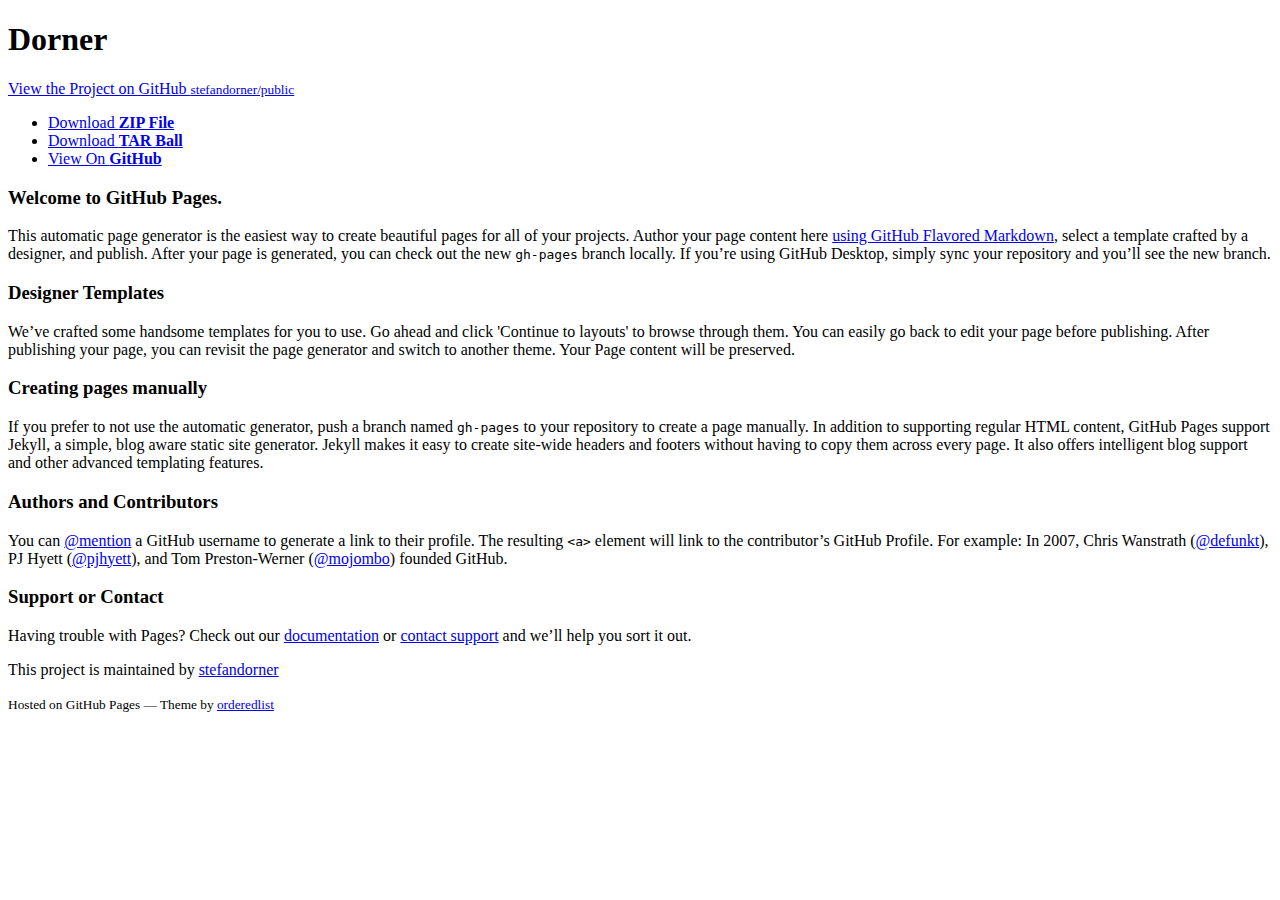
==== index.html @ 0960b526 "Create gh-pages branch via GitHub" ====
<!doctype html>
<html>
  <head>
    <meta charset="utf-8">
    <meta http-equiv="X-UA-Compatible" content="chrome=1">
    <title>Dorner by stefandorner</title>

    <link rel="stylesheet" href="stylesheets/styles.css">
    <link rel="stylesheet" href="stylesheets/github-light.css">
    <meta name="viewport" content="width=device-width">
    <!--[if lt IE 9]>
    <script src="//html5shiv.googlecode.com/svn/trunk/html5.js"></script>
    <![endif]-->
  </head>
  <body>
    <div class="wrapper">
      <header>
        <h1>Dorner</h1>
        <p></p>

        <p class="view"><a href="https://github.com/stefandorner/public">View the Project on GitHub <small>stefandorner/public</small></a></p>


        <ul>
          <li><a href="https://github.com/stefandorner/public/zipball/master">Download <strong>ZIP File</strong></a></li>
          <li><a href="https://github.com/stefandorner/public/tarball/master">Download <strong>TAR Ball</strong></a></li>
          <li><a href="https://github.com/stefandorner/public">View On <strong>GitHub</strong></a></li>
        </ul>
      </header>
      <section>
        <h3>
<a id="welcome-to-github-pages" class="anchor" href="#welcome-to-github-pages" aria-hidden="true"><span aria-hidden="true" class="octicon octicon-link"></span></a>Welcome to GitHub Pages.</h3>

<p>This automatic page generator is the easiest way to create beautiful pages for all of your projects. Author your page content here <a href="https://guides.github.com/features/mastering-markdown/">using GitHub Flavored Markdown</a>, select a template crafted by a designer, and publish. After your page is generated, you can check out the new <code>gh-pages</code> branch locally. If you’re using GitHub Desktop, simply sync your repository and you’ll see the new branch.</p>

<h3>
<a id="designer-templates" class="anchor" href="#designer-templates" aria-hidden="true"><span aria-hidden="true" class="octicon octicon-link"></span></a>Designer Templates</h3>

<p>We’ve crafted some handsome templates for you to use. Go ahead and click 'Continue to layouts' to browse through them. You can easily go back to edit your page before publishing. After publishing your page, you can revisit the page generator and switch to another theme. Your Page content will be preserved.</p>

<h3>
<a id="creating-pages-manually" class="anchor" href="#creating-pages-manually" aria-hidden="true"><span aria-hidden="true" class="octicon octicon-link"></span></a>Creating pages manually</h3>

<p>If you prefer to not use the automatic generator, push a branch named <code>gh-pages</code> to your repository to create a page manually. In addition to supporting regular HTML content, GitHub Pages support Jekyll, a simple, blog aware static site generator. Jekyll makes it easy to create site-wide headers and footers without having to copy them across every page. It also offers intelligent blog support and other advanced templating features.</p>

<h3>
<a id="authors-and-contributors" class="anchor" href="#authors-and-contributors" aria-hidden="true"><span aria-hidden="true" class="octicon octicon-link"></span></a>Authors and Contributors</h3>

<p>You can <a href="https://help.github.com/articles/basic-writing-and-formatting-syntax/#mentioning-users-and-teams" class="user-mention">@mention</a> a GitHub username to generate a link to their profile. The resulting <code>&lt;a&gt;</code> element will link to the contributor’s GitHub Profile. For example: In 2007, Chris Wanstrath (<a href="https://github.com/defunkt" class="user-mention">@defunkt</a>), PJ Hyett (<a href="https://github.com/pjhyett" class="user-mention">@pjhyett</a>), and Tom Preston-Werner (<a href="https://github.com/mojombo" class="user-mention">@mojombo</a>) founded GitHub.</p>

<h3>
<a id="support-or-contact" class="anchor" href="#support-or-contact" aria-hidden="true"><span aria-hidden="true" class="octicon octicon-link"></span></a>Support or Contact</h3>

<p>Having trouble with Pages? Check out our <a href="https://help.github.com/pages">documentation</a> or <a href="https://github.com/contact">contact support</a> and we’ll help you sort it out.</p>
      </section>
      <footer>
        <p>This project is maintained by <a href="https://github.com/stefandorner">stefandorner</a></p>
        <p><small>Hosted on GitHub Pages &mdash; Theme by <a href="https://github.com/orderedlist">orderedlist</a></small></p>
      </footer>
    </div>
    <script src="javascripts/scale.fix.js"></script>
    
  </body>
</html>
---- stylesheets/github-light.css ----
/*
The MIT License (MIT)

Copyright (c) 2016 GitHub, Inc.

Permission is hereby granted, free of charge, to any person obtaining a copy
of this software and associated documentation files (the "Software"), to deal
in the Software without restriction, including without limitation the rights
to use, copy, modify, merge, publish, distribute, sublicense, and/or sell
copies of the Software, and to permit persons to whom the Software is
furnished to do so, subject to the following conditions:

The above copyright notice and this permission notice shall be included in all
copies or substantial portions of the Software.

THE SOFTWARE IS PROVIDED "AS IS", WITHOUT WARRANTY OF ANY KIND, EXPRESS OR
IMPLIED, INCLUDING BUT NOT LIMITED TO THE WARRANTIES OF MERCHANTABILITY,
FITNESS FOR A PARTICULAR PURPOSE AND NONINFRINGEMENT. IN NO EVENT SHALL THE
AUTHORS OR COPYRIGHT HOLDERS BE LIABLE FOR ANY CLAIM, DAMAGES OR OTHER
LIABILITY, WHETHER IN AN ACTION OF CONTRACT, TORT OR OTHERWISE, ARISING FROM,
OUT OF OR IN CONNECTION WITH THE SOFTWARE OR THE USE OR OTHER DEALINGS IN THE
SOFTWARE.

*/

.pl-c /* comment */ {
  color: #969896;
}

.pl-c1 /* constant, variable.other.constant, support, meta.property-name, support.constant, support.variable, meta.module-reference, markup.raw, meta.diff.header */,
.pl-s .pl-v /* string variable */ {
  color: #0086b3;
}

.pl-e /* entity */,
.pl-en /* entity.name */ {
  color: #795da3;
}

.pl-smi /* variable.parameter.function, storage.modifier.package, storage.modifier.import, storage.type.java, variable.other */,
.pl-s .pl-s1 /* string source */ {
  color: #333;
}

.pl-ent /* entity.name.tag */ {
  color: #63a35c;
}

.pl-k /* keyword, storage, storage.type */ {
  color: #a71d5d;
}

.pl-s /* string */,
.pl-pds /* punctuation.definition.string, string.regexp.character-class */,
.pl-s .pl-pse .pl-s1 /* string punctuation.section.embedded source */,
.pl-sr /* string.regexp */,
.pl-sr .pl-cce /* string.regexp constant.character.escape */,
.pl-sr .pl-sre /* string.regexp source.ruby.embedded */,
.pl-sr .pl-sra /* string.regexp string.regexp.arbitrary-repitition */ {
  color: #183691;
}

.pl-v /* variable */ {
  color: #ed6a43;
}

.pl-id /* invalid.deprecated */ {
  color: #b52a1d;
}

.pl-ii /* invalid.illegal */ {
  color: #f8f8f8;
  background-color: #b52a1d;
}

.pl-sr .pl-cce /* string.regexp constant.character.escape */ {
  font-weight: bold;
  color: #63a35c;
}

.pl-ml /* markup.list */ {
  color: #693a17;
}

.pl-mh /* markup.heading */,
.pl-mh .pl-en /* markup.heading entity.name */,
.pl-ms /* meta.separator */ {
  font-weight: bold;
  color: #1d3e81;
}

.pl-mq /* markup.quote */ {
  color: #008080;
}

.pl-mi /* markup.italic */ {
  font-style: italic;
  color: #333;
}

.pl-mb /* markup.bold */ {
  font-weight: bold;
  color: #333;
}

.pl-md /* markup.deleted, meta.diff.header.from-file */ {
  color: #bd2c00;
  background-color: #ffecec;
}

.pl-mi1 /* markup.inserted, meta.diff.header.to-file */ {
  color: #55a532;
  background-color: #eaffea;
}

.pl-mdr /* meta.diff.range */ {
  font-weight: bold;
  color: #795da3;
}

.pl-mo /* meta.output */ {
  color: #1d3e81;
}
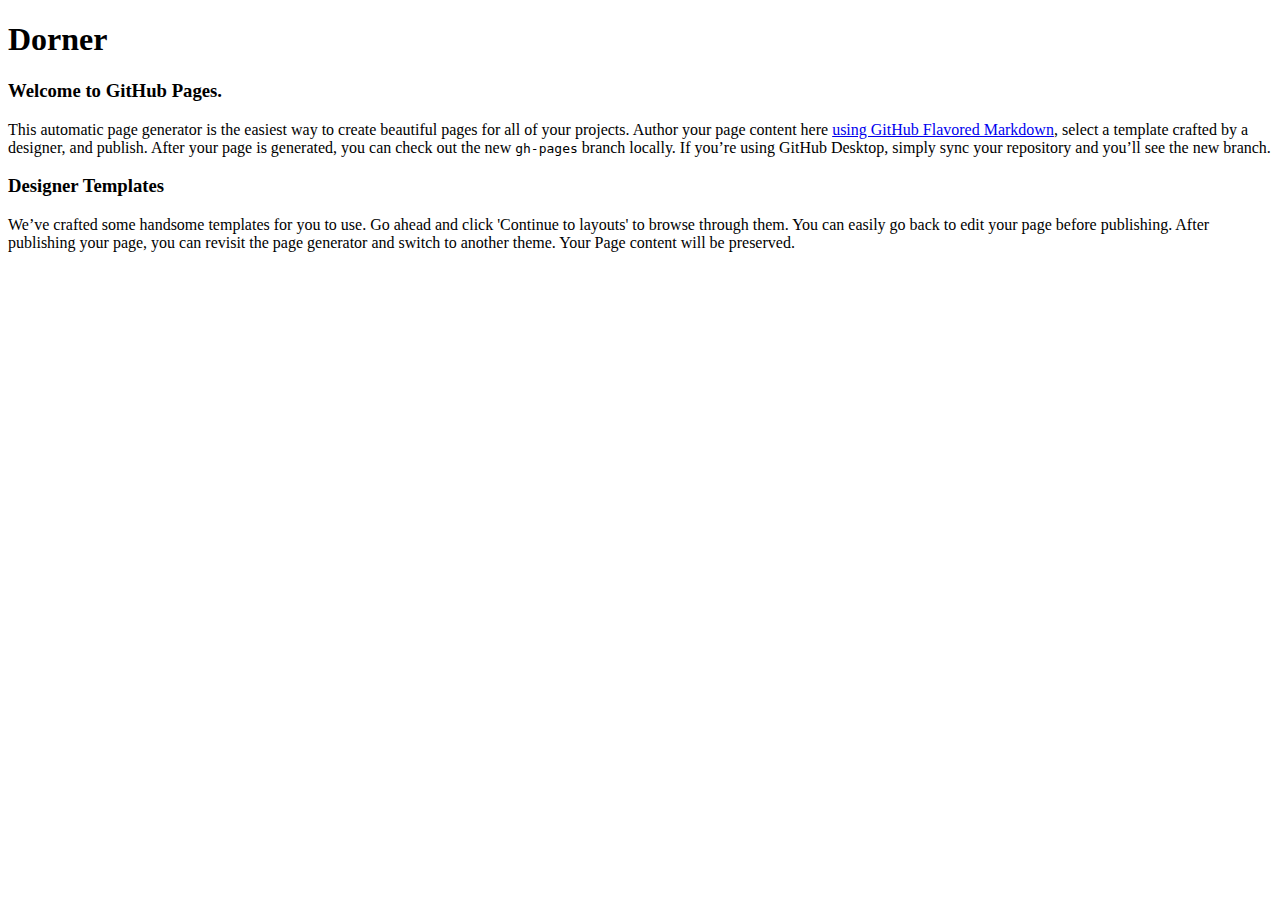
==== commit 8680d249: "Update index.html" ====
--- a/index.html
+++ b/index.html
@@ -3,7 +3,7 @@
   <head>
     <meta charset="utf-8">
     <meta http-equiv="X-UA-Compatible" content="chrome=1">
-    <title>Dorner by stefandorner</title>
+    <title></title>
 
     <link rel="stylesheet" href="stylesheets/styles.css">
     <link rel="stylesheet" href="stylesheets/github-light.css">
@@ -18,14 +18,6 @@
         <h1>Dorner</h1>
         <p></p>
 
-        <p class="view"><a href="https://github.com/stefandorner/public">View the Project on GitHub <small>stefandorner/public</small></a></p>
-
-
-        <ul>
-          <li><a href="https://github.com/stefandorner/public/zipball/master">Download <strong>ZIP File</strong></a></li>
-          <li><a href="https://github.com/stefandorner/public/tarball/master">Download <strong>TAR Ball</strong></a></li>
-          <li><a href="https://github.com/stefandorner/public">View On <strong>GitHub</strong></a></li>
-        </ul>
       </header>
       <section>
         <h3>
@@ -38,24 +30,9 @@
 
 <p>We’ve crafted some handsome templates for you to use. Go ahead and click 'Continue to layouts' to browse through them. You can easily go back to edit your page before publishing. After publishing your page, you can revisit the page generator and switch to another theme. Your Page content will be preserved.</p>
 
-<h3>
-<a id="creating-pages-manually" class="anchor" href="#creating-pages-manually" aria-hidden="true"><span aria-hidden="true" class="octicon octicon-link"></span></a>Creating pages manually</h3>
-
-<p>If you prefer to not use the automatic generator, push a branch named <code>gh-pages</code> to your repository to create a page manually. In addition to supporting regular HTML content, GitHub Pages support Jekyll, a simple, blog aware static site generator. Jekyll makes it easy to create site-wide headers and footers without having to copy them across every page. It also offers intelligent blog support and other advanced templating features.</p>
-
-<h3>
-<a id="authors-and-contributors" class="anchor" href="#authors-and-contributors" aria-hidden="true"><span aria-hidden="true" class="octicon octicon-link"></span></a>Authors and Contributors</h3>
-
-<p>You can <a href="https://help.github.com/articles/basic-writing-and-formatting-syntax/#mentioning-users-and-teams" class="user-mention">@mention</a> a GitHub username to generate a link to their profile. The resulting <code>&lt;a&gt;</code> element will link to the contributor’s GitHub Profile. For example: In 2007, Chris Wanstrath (<a href="https://github.com/defunkt" class="user-mention">@defunkt</a>), PJ Hyett (<a href="https://github.com/pjhyett" class="user-mention">@pjhyett</a>), and Tom Preston-Werner (<a href="https://github.com/mojombo" class="user-mention">@mojombo</a>) founded GitHub.</p>
-
-<h3>
-<a id="support-or-contact" class="anchor" href="#support-or-contact" aria-hidden="true"><span aria-hidden="true" class="octicon octicon-link"></span></a>Support or Contact</h3>
-
-<p>Having trouble with Pages? Check out our <a href="https://help.github.com/pages">documentation</a> or <a href="https://github.com/contact">contact support</a> and we’ll help you sort it out.</p>
       </section>
       <footer>
-        <p>This project is maintained by <a href="https://github.com/stefandorner">stefandorner</a></p>
-        <p><small>Hosted on GitHub Pages &mdash; Theme by <a href="https://github.com/orderedlist">orderedlist</a></small></p>
+        <p></p>
       </footer>
     </div>
     <script src="javascripts/scale.fix.js"></script>
